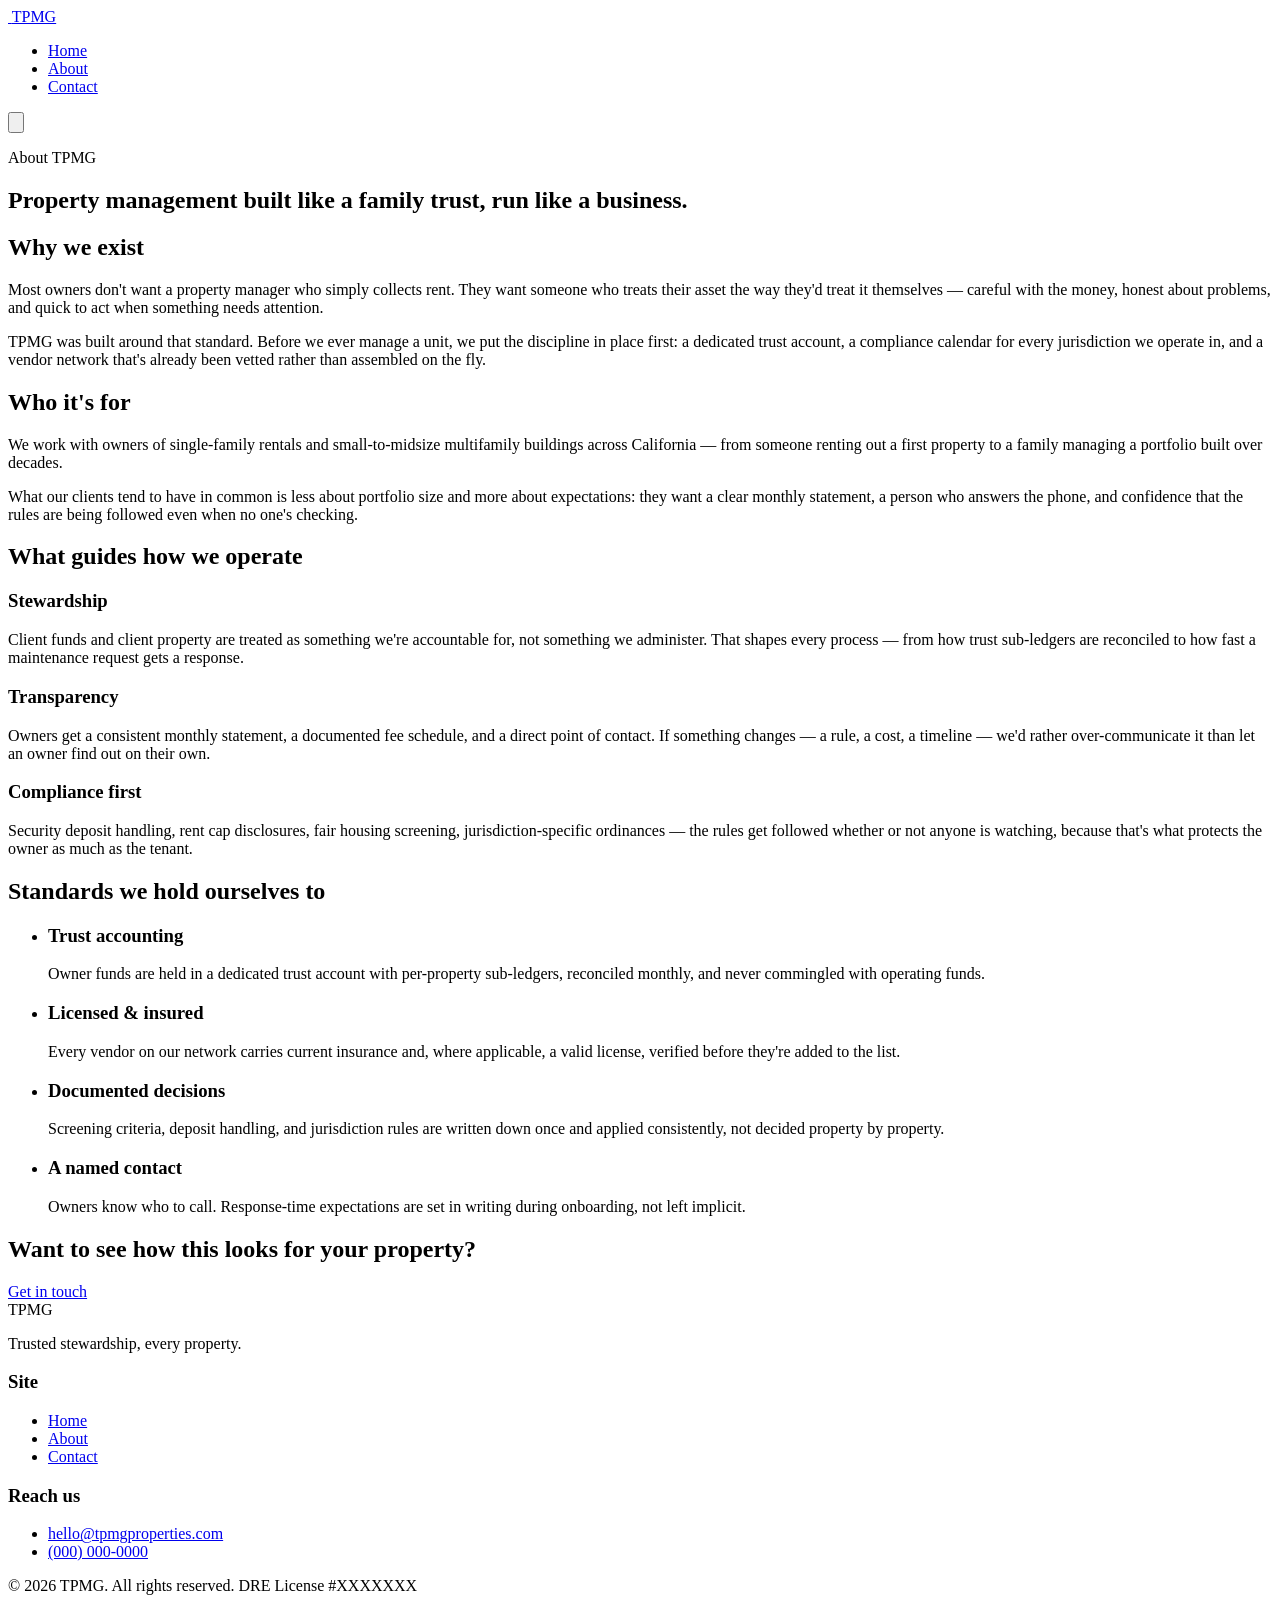
==== about.html @ 72487a61 "Add files via upload" ====
<!DOCTYPE html>
<html lang="en">
<head>
<meta charset="UTF-8">
<meta name="viewport" content="width=device-width, initial-scale=1.0">
<title>About — TPMG</title>
<meta name="description" content="TPMG is built on trust-account discipline, compliance-first operations, and transparent owner reporting.">
<link rel="preconnect" href="https://fonts.googleapis.com">
<link href="https://fonts.googleapis.com/css2?family=Outfit:wght@800&family=Inter:wght@400;500;600&display=swap" rel="stylesheet">
<link rel="stylesheet" href="css/styles.css">
</head>
<body>

<header class="site-header">
  <div class="container">
    <a href="index.html" class="wordmark">
      <img src="assets/crest.svg" alt="" class="crest">
      <span class="wordmark-text">TPMG</span>
    </a>
    <nav class="main-nav" aria-label="Primary">
      <ul>
        <li><a href="index.html">Home</a></li>
        <li><a href="about.html" aria-current="page">About</a></li>
        <li><a href="contact.html">Contact</a></li>
      </ul>
    </nav>
    <button class="nav-toggle" aria-label="Toggle menu" aria-expanded="false">
      <svg viewBox="0 0 24 24" fill="none" stroke="currentColor" stroke-width="2"><line x1="3" y1="6" x2="21" y2="6"/><line x1="3" y1="12" x2="21" y2="12"/><line x1="3" y1="18" x2="21" y2="18"/></svg>
    </button>
  </div>
</header>

<main>

  <section class="page-header">
    <div class="container">
      <p class="kicker">About TPMG</p>
      <h1>Property management built like a family trust, run like a business.</h1>
    </div>
  </section>

  <section class="about-intro">
    <div class="container">
      <div>
        <h2>Why we exist</h2>
        <p>Most owners don't want a property manager who simply collects rent. They want someone who treats their asset the way they'd treat it themselves — careful with the money, honest about problems, and quick to act when something needs attention.</p>
        <p>TPMG was built around that standard. Before we ever manage a unit, we put the discipline in place first: a dedicated trust account, a compliance calendar for every jurisdiction we operate in, and a vendor network that's already been vetted rather than assembled on the fly.</p>
      </div>
      <div>
        <h2>Who it's for</h2>
        <p>We work with owners of single-family rentals and small-to-midsize multifamily buildings across California — from someone renting out a first property to a family managing a portfolio built over decades.</p>
        <p>What our clients tend to have in common is less about portfolio size and more about expectations: they want a clear monthly statement, a person who answers the phone, and confidence that the rules are being followed even when no one's checking.</p>
      </div>
    </div>
  </section>

  <section class="about-values">
    <div class="container">
      <div class="section-head">
        <h2>What guides how we operate</h2>
      </div>
      <div class="value-row">
        <h3>Stewardship</h3>
        <p>Client funds and client property are treated as something we're accountable for, not something we administer. That shapes every process — from how trust sub-ledgers are reconciled to how fast a maintenance request gets a response.</p>
      </div>
      <div class="value-row">
        <h3>Transparency</h3>
        <p>Owners get a consistent monthly statement, a documented fee schedule, and a direct point of contact. If something changes — a rule, a cost, a timeline — we'd rather over-communicate it than let an owner find out on their own.</p>
      </div>
      <div class="value-row">
        <h3>Compliance first</h3>
        <p>Security deposit handling, rent cap disclosures, fair housing screening, jurisdiction-specific ordinances — the rules get followed whether or not anyone is watching, because that's what protects the owner as much as the tenant.</p>
      </div>
    </div>
  </section>

  <section class="about-standards">
    <div class="container">
      <div class="section-head">
        <h2>Standards we hold ourselves to</h2>
      </div>
      <ul class="standards-list">
        <li>
          <h3>Trust accounting</h3>
          <p>Owner funds are held in a dedicated trust account with per-property sub-ledgers, reconciled monthly, and never commingled with operating funds.</p>
        </li>
        <li>
          <h3>Licensed &amp; insured</h3>
          <p>Every vendor on our network carries current insurance and, where applicable, a valid license, verified before they're added to the list.</p>
        </li>
        <li>
          <h3>Documented decisions</h3>
          <p>Screening criteria, deposit handling, and jurisdiction rules are written down once and applied consistently, not decided property by property.</p>
        </li>
        <li>
          <h3>A named contact</h3>
          <p>Owners know who to call. Response-time expectations are set in writing during onboarding, not left implicit.</p>
        </li>
      </ul>
    </div>
  </section>

  <section class="cta-band">
    <div class="container">
      <h2>Want to see how this looks for your property?</h2>
      <a href="contact.html" class="btn btn-primary">Get in touch</a>
    </div>
  </section>

</main>

<footer class="site-footer">
  <div class="container">
    <div class="footer-grid">
      <div class="footer-col">
        <span class="wordmark-text">TPMG</span>
        <p class="footer-tagline">Trusted stewardship, every property.</p>
      </div>
      <div class="footer-col">
        <h3>Site</h3>
        <ul>
          <li><a href="index.html">Home</a></li>
          <li><a href="about.html">About</a></li>
          <li><a href="contact.html">Contact</a></li>
        </ul>
      </div>
      <div class="footer-col">
        <h3>Reach us</h3>
        <ul>
          <li><a href="mailto:hello@tpmgproperties.com">hello@tpmgproperties.com</a></li>
          <li><a href="tel:+10000000000">(000) 000-0000</a></li>
        </ul>
      </div>
    </div>
    <div class="footer-bottom">
      <span>© 2026 TPMG. All rights reserved.</span>
      <span>DRE License #XXXXXXX</span>
    </div>
  </div>
</footer>

<script src="js/main.js"></script>
</body>
</html>
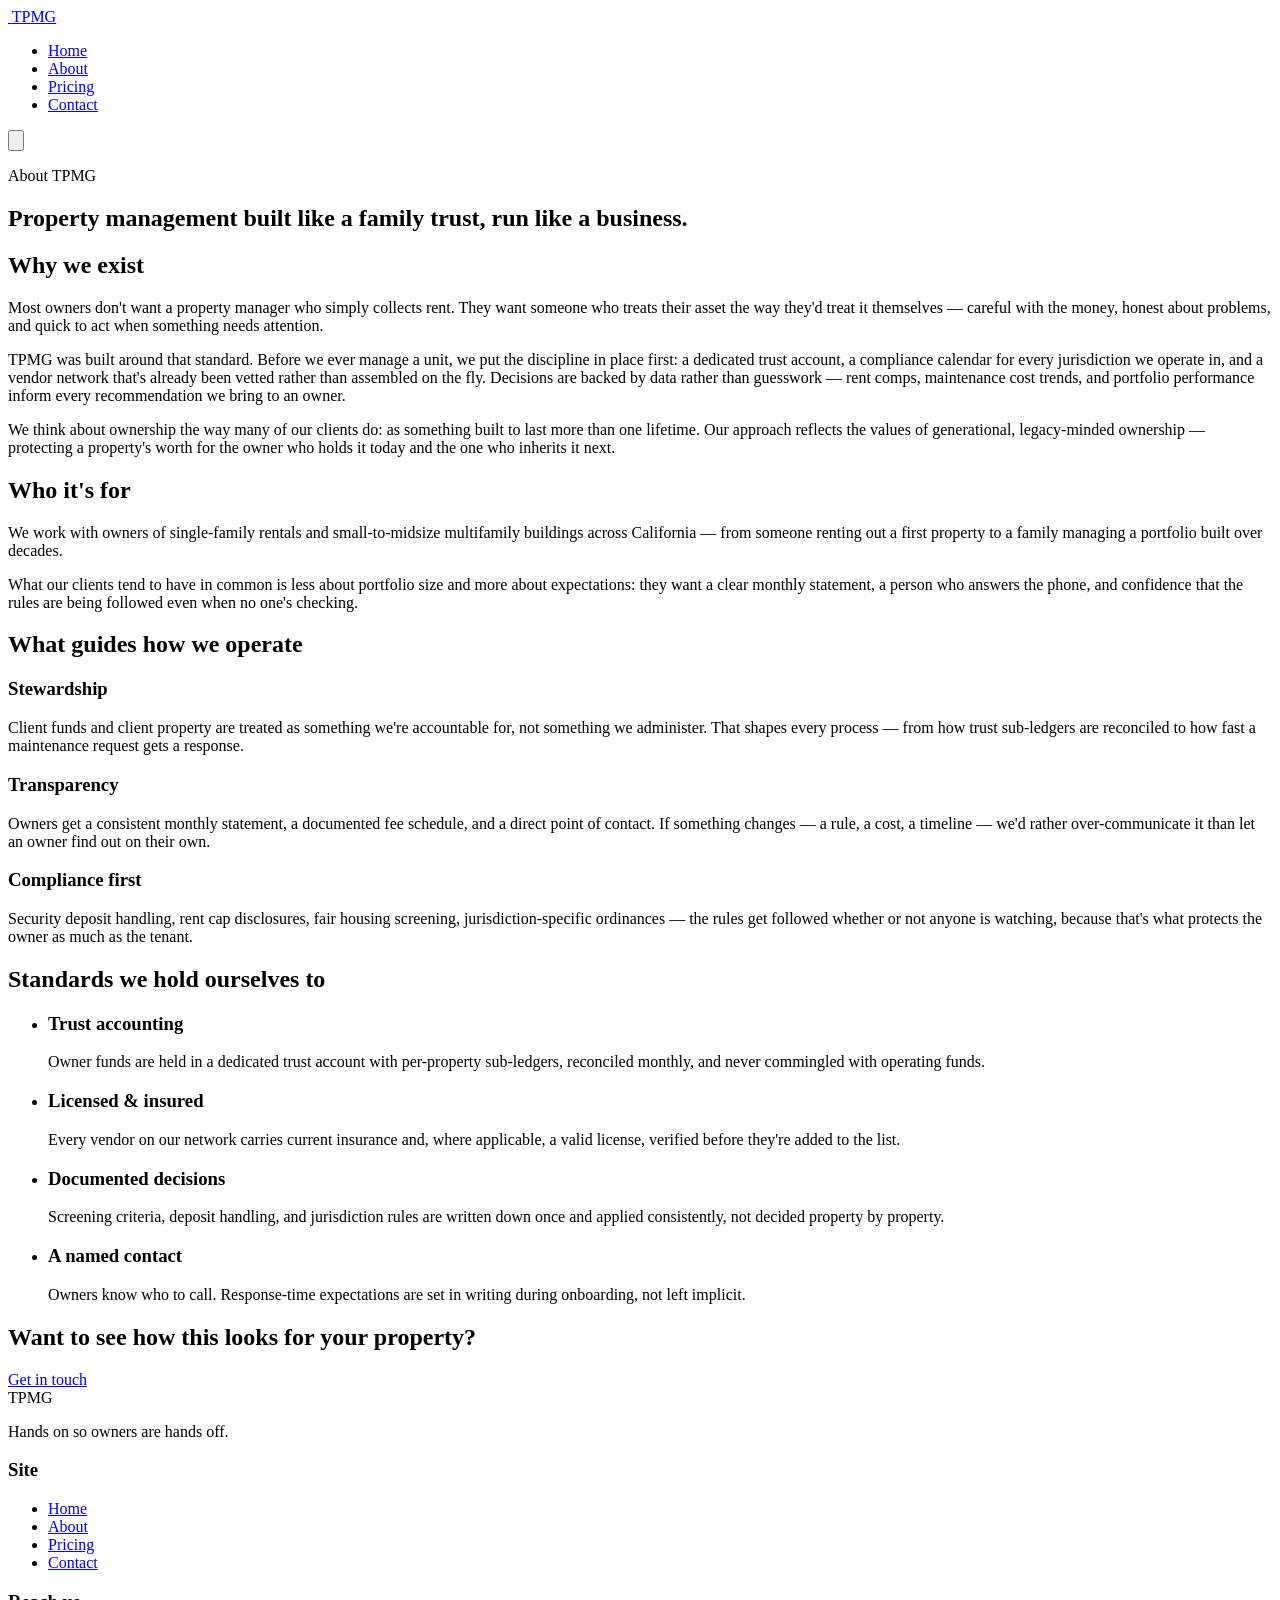
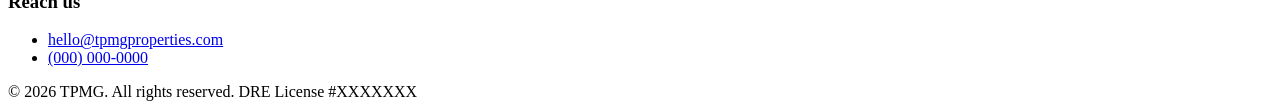
==== commit 8c18737a: "Add files via upload" ====
--- a/about.html
+++ b/about.html
@@ -21,6 +21,7 @@
       <ul>
         <li><a href="index.html">Home</a></li>
         <li><a href="about.html" aria-current="page">About</a></li>
+        <li><a href="fees.html">Pricing</a></li>
         <li><a href="contact.html">Contact</a></li>
       </ul>
     </nav>
@@ -44,7 +45,8 @@
       <div>
         <h2>Why we exist</h2>
         <p>Most owners don't want a property manager who simply collects rent. They want someone who treats their asset the way they'd treat it themselves — careful with the money, honest about problems, and quick to act when something needs attention.</p>
-        <p>TPMG was built around that standard. Before we ever manage a unit, we put the discipline in place first: a dedicated trust account, a compliance calendar for every jurisdiction we operate in, and a vendor network that's already been vetted rather than assembled on the fly.</p>
+        <p>TPMG was built around that standard. Before we ever manage a unit, we put the discipline in place first: a dedicated trust account, a compliance calendar for every jurisdiction we operate in, and a vendor network that's already been vetted rather than assembled on the fly. Decisions are backed by data rather than guesswork — rent comps, maintenance cost trends, and portfolio performance inform every recommendation we bring to an owner.</p>
+        <p>We think about ownership the way many of our clients do: as something built to last more than one lifetime. Our approach reflects the values of generational, legacy-minded ownership — protecting a property's worth for the owner who holds it today and the one who inherits it next.</p>
       </div>
       <div>
         <h2>Who it's for</h2>
@@ -114,13 +116,14 @@
     <div class="footer-grid">
       <div class="footer-col">
         <span class="wordmark-text">TPMG</span>
-        <p class="footer-tagline">Trusted stewardship, every property.</p>
+        <p class="footer-tagline">Hands on so owners are hands off.</p>
       </div>
       <div class="footer-col">
         <h3>Site</h3>
         <ul>
           <li><a href="index.html">Home</a></li>
           <li><a href="about.html">About</a></li>
+          <li><a href="fees.html">Pricing</a></li>
           <li><a href="contact.html">Contact</a></li>
         </ul>
       </div>
